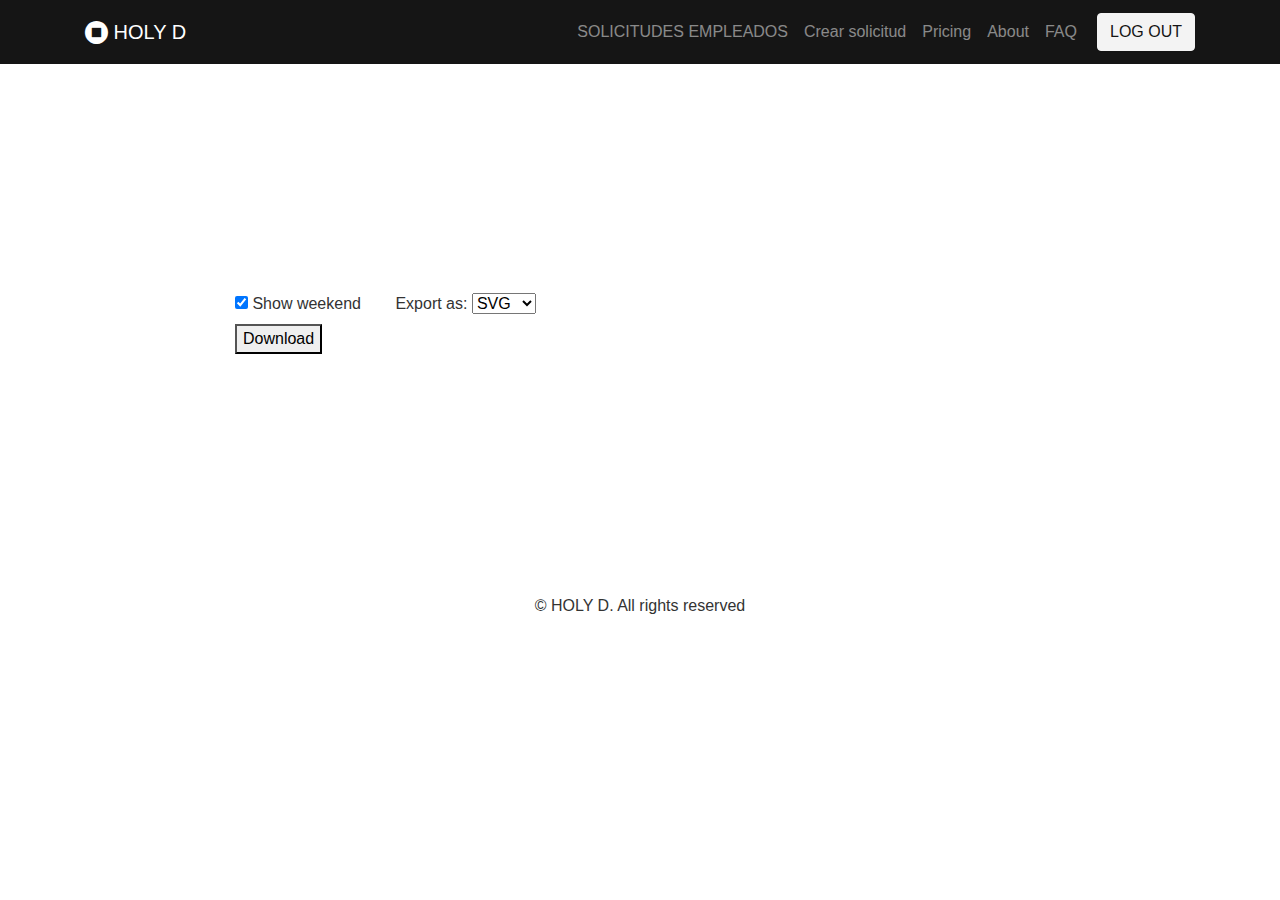
==== proyectoVacaciones/target/classes/templates/alreadyHaveOne.html @ a58fbf5c "sin cambios a mencionar" ====
<!DOCTYPE html>
<html lang="es" xmlns:th="http://www.thymeleaf.org"
	xmlns:sec="http://www.thymeleaf.org/extras/spring-security">

<head>
  <meta charset="utf-8">
  <meta name="viewport" content="width=device-width, initial-scale=1">
  <link rel="stylesheet" href="https://cdnjs.cloudflare.com/ajax/libs/font-awesome/4.7.0/css/font-awesome.min.css" type="text/css">
  <link rel="stylesheet" href="../static/css/themeIndex.css"
	th:href="@{/css/themeIndex.css}">
	 <link href="css/main.css" rel="stylesheet" type="text/css">
    <link href="icons/style.css" rel="stylesheet" type="text/css">
</head>

<body style="">
  <nav class="navbar navbar-expand-md navbar-dark bg-dark">
    <div class="container"> <a class="navbar-brand" href="#">
        <i class="fa d-inline fa-lg fa-stop-circle"></i>
        <b> HOLY D</b>
      </a> <button class="navbar-toggler navbar-toggler-right border-0" type="button" data-toggle="collapse" data-target="#navbar10">
        <span class="navbar-toggler-icon"></span>
      </button>
      <div class="collapse navbar-collapse" id="navbar10">
        <ul class="navbar-nav ml-auto">
          <li sec:authorize="hasRole('ROLE_ADMIN')" class="nav-item"> <a class="nav-link" href="#">SOLICITUDES EMPLEADOS</a> </li>
          <li sec:authorize="hasRole('ROLE_USER')" class="nav-item"> <a class="nav-link" th:href="@{/public/calendar}">Crear solicitud</a> </li>
          <li class="nav-item"> <a class="nav-link" href="#">Pricing</a> </li>
          <li class="nav-item"> <a class="nav-link" href="#">About</a> </li>
          <li class="nav-item"> <a class="nav-link" href="#">FAQ</a> </li>
        </ul> <a href="javascript:document.getElementById('logoutForm').submit()" class="btn navbar-btn ml-md-2 btn-light text-dark">LOG OUT</a>
      </div>
      <form th:action="@{/auth/logout}" method="POST" id="logoutForm"></form>
    </div>
  </nav>
  <div class="py-5">
    <div class="container">
      <div class="row">
        <div class="col-md-6">
          <h1 class=""> <span th:text="${'Bienvenido ' + developer.name + ', aqui puedes crear tu solicitud de vacaciones'}"></h1>
        </div>
        <div class="col-md-6"></div>
      </div>
    </div>
  </div>
  <div class="py-5" style="">
    <div class="container">
      <div class="row">
        
        <div class="col-md-6" style="">
        <div class="main">
    <div style="float:left; width: 150px;">
        <div id="nav"></div>
    </div>
    <div style="margin-left: 150px;">
        <div class="space">

            <label><input type="checkbox" id="weekends" checked="checked"> Show weekend</label>
            <span style="margin-left: 30px;">
                Export as: <select id="format">
                    <option value="svg">SVG</option>
                    <option value="jpeg">JPEG</option>
                    <option value="png">PNG</option>
                </select>
                <button id="download">Download</button>
            </span>
        </div>

        <div id="dp"></div>
    </div>
</div>

        </div>
      </div>
    </div>
  </div>
  <div class="py-5">
    <div class="container">
      <div class="row">
        <div class="col-md-12"> </div> 
      </div>
    </div>
  </div>
  <div class="py-3">
    <div class="container">
      <div class="row">
        <div class="col-md-12 text-center">
          <p class="mb-0">© HOLY D. All rights reserved</p>
        </div>
      </div>
    </div>
  </div>
  <script src="https://code.jquery.com/jquery-3.3.1.slim.min.js" integrity="sha384-q8i/X+965DzO0rT7abK41JStQIAqVgRVzpbzo5smXKp4YfRvH+8abtTE1Pi6jizo" crossorigin="anonymous"></script>
  <script src="https://cdnjs.cloudflare.com/ajax/libs/popper.js/1.14.3/umd/popper.min.js" integrity="sha384-ZMP7rVo3mIykV+2+9J3UJ46jBk0WLaUAdn689aCwoqbBJiSnjAK/l8WvCWPIPm49" crossorigin="anonymous"></script>
  <script src="https://stackpath.bootstrapcdn.com/bootstrap/4.3.1/js/bootstrap.min.js" integrity="sha384-JjSmVgyd0p3pXB1rRibZUAYoIIy6OrQ6VrjIEaFf/nJGzIxFDsf4x0xIM+B07jRM" crossorigin="anonymous" style=""></script>
  <script src="../static/js/daypilot/daypilot-all.min.js" th:src="@{/js/daypilot/daypilot-all.min.js}"></script>
<!-- jQuery -->
<script src="../static/js/jquery/jquery-3.2.1.min.js" th:src="@{/js/jquery/jquery-3.2.1.min.js}"></script>


<script th:inline="javascript">

    var nav = new DayPilot.Navigator("nav");
    nav.showMonths = 3;
    nav.skipMonths = 3;
    nav.selectMode = "month";
    nav.onTimeRangeSelected = function(args) {
        dp.startDate = args.day;
        dp.update();
        dp.events.load("/api/events");
    };
    nav.init();


    var dp = new DayPilot.Month("dp");
    dp.init();
    dp.eventEndSpec = "Date";
    dp.onTimeRangeSelected = function (args) {
        DayPilot.Modal.prompt("Enviar solicitud:", [[${developer.name}]]).then(function (modal) {
            dp.clearSelection();
            if (!modal.result) {
                return;
            }
            var params = {
                start: args.start.toString(),
                end: args.end.toString(),
                text: modal.result,
                resource: args.resource
            };
            $.ajax({
                type: 'POST',
                url: '/api/events/create',
                data: JSON.stringify(params),
                success: function (data) {
                    dp.events.add(new DayPilot.Event(data));
                    dp.message("Solicitud enviada");
                    window.location.href = "/public/index";
                },
                contentType: "application/json",
                dataType: 'json'
            });
            
        });
        
    };
    dp.onEventMove = function (args) {
        var params = {
            id: args.e.id(),
            start: args.newStart.toString(),
            end: args.newEnd.toString(),
            resource: args.newResource
        };
        $.ajax({
            type: 'POST',
            url: '/api/events/move',
            data: JSON.stringify(params),
            success: function (data) {
                dp.message("Moved");
            },
            contentType: "application/json",
            dataType: 'json'
        });
    };
    dp.onEventResize = function (args) {
        var params = {
            id: args.e.id(),
            start: args.newStart.toString(),
            end: args.newEnd.toString(),
            resource: args.e.resource()
        };
        $.ajax({
            type: 'POST',
            url: '/api/events/move',
            data: JSON.stringify(params),
            success: function (data) {
                dp.message("Resized");
            },
            contentType: "application/json",
            dataType: 'json'
        });
    };
    dp.onBeforeEventRender = function(args) {
        args.data.backColor = args.data.color;
        args.data.areas = [
            { top: 4, right: 4, width: 12, height: 14, icon: "icon-triangle-down", visibility: "Visible", action: "ContextMenu", style: "font-size: 12px; background-color: #fff; border: 1px solid #ccc; padding: 2px 2px 0px 2px; cursor:pointer;"}
        ];
    };
    dp.contextMenu = new DayPilot.Menu({
        items: [
            {
                text: "Delete",
                onClick: function(args) {
                    var e = args.source;
                    var params = {
                        id: e.id()
                    };
                    $.ajax({
                        type: 'POST',
                        url: '/api/events/delete',
                        data: JSON.stringify(params),
                        success: function (data) {
                            dp.events.remove(e);
                            dp.message("Deleted");
                        },
                        contentType: "application/json",
                        dataType: 'json'
                    });
                }
            },
            {
                text: "-"
            },
            {
                text: "Blue",
                icon: "icon icon-blue",
                color: "#a2c4c9",
                onClick: function(args) { updateColor(args.source, args.item.color); }
            },
            {
                text: "Green",
                icon: "icon icon-green",
                color: "#b6d7a8",
                onClick: function(args) { updateColor(args.source, args.item.color); }
            },
            {
                text: "Yellow",
                icon: "icon icon-yellow",
                color: "#ffe599",
                onClick: function(args) { updateColor(args.source, args.item.color); }
            },
            {
                text: "Red",
                icon: "icon icon-red",
                color: "#ea9999",
                onClick: function(args) { updateColor(args.source, args.item.color); }
            },            {
                text: "Auto",
                color: "auto",
                onClick: function(args) { updateColor(args.source, args.item.color); }
            },

        ]
    });
    dp.init();

    dp.events.load("/api/events");


    function updateColor(e, color) {
        var params = {
            id: e.id(),
            color: color
        };
        $.ajax({
            type: 'POST',
            url: '/api/events/setColor',
            data: JSON.stringify(params),
            success: function (data) {
                e.data.color = color;
                dp.events.update(e);
            },
            contentType: "application/json",
            dataType: 'json'
        });
    }

    $(document).ready(function() {
        $("#weekends").click(function() {
            dp.showWeekend = $("#weekends").is(":checked");
            dp.update();
        });

        $("#download").click(function() {
            var format = $("#format").val();
            dp.exportAs(format).download();
        });
    });
    
   

</script>
 </body>

</html>
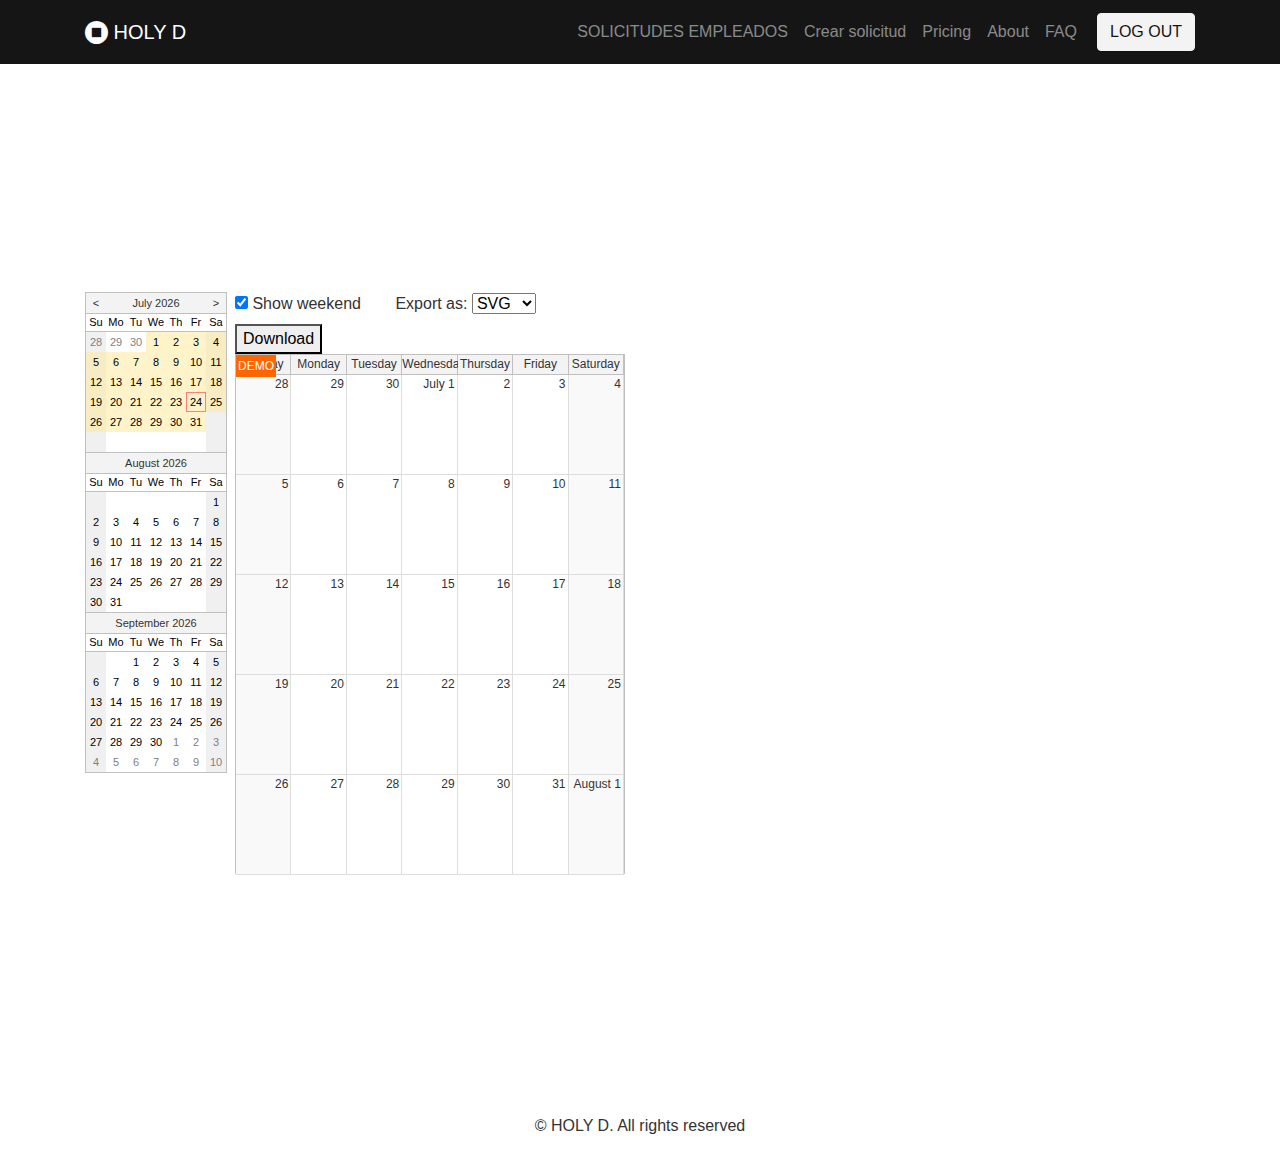
==== commit 975f0868: "cambios:" ====
--- a/proyectoVacaciones/target/classes/templates/alreadyHaveOne.html
+++ b/proyectoVacaciones/target/classes/templates/alreadyHaveOne.html
@@ -36,7 +36,7 @@
     <div class="container">
       <div class="row">
         <div class="col-md-6">
-          <h1 class=""> <span th:text="${'Bienvenido ' + developer.name + ', aqui puedes crear tu solicitud de vacaciones'}"></h1>
+          <h1 class=""> <span th:text="${'Bienvenido ' + developer.name + ', ya tienes una solicitud en estado pendiente, puedes modificarla o anularla.'}"></span></h1>
         </div>
         <div class="col-md-6"></div>
       </div>
@@ -106,7 +106,7 @@
     nav.onTimeRangeSelected = function(args) {
         dp.startDate = args.day;
         dp.update();
-        dp.events.load("/api/events");
+        dp.events.load("/solicitudPendiente");
     };
     nav.init();
 
@@ -114,34 +114,7 @@
     var dp = new DayPilot.Month("dp");
     dp.init();
     dp.eventEndSpec = "Date";
-    dp.onTimeRangeSelected = function (args) {
-        DayPilot.Modal.prompt("Enviar solicitud:", [[${developer.name}]]).then(function (modal) {
-            dp.clearSelection();
-            if (!modal.result) {
-                return;
-            }
-            var params = {
-                start: args.start.toString(),
-                end: args.end.toString(),
-                text: modal.result,
-                resource: args.resource
-            };
-            $.ajax({
-                type: 'POST',
-                url: '/api/events/create',
-                data: JSON.stringify(params),
-                success: function (data) {
-                    dp.events.add(new DayPilot.Event(data));
-                    dp.message("Solicitud enviada");
-                    window.location.href = "/public/index";
-                },
-                contentType: "application/json",
-                dataType: 'json'
-            });
-            
-        });
-        
-    };
+    
     dp.onEventMove = function (args) {
         var params = {
             id: args.e.id(),
@@ -200,6 +173,7 @@
                         success: function (data) {
                             dp.events.remove(e);
                             dp.message("Deleted");
+                            window.location.href = "/public/index";
                         },
                         contentType: "application/json",
                         dataType: 'json'
@@ -209,34 +183,7 @@
             {
                 text: "-"
             },
-            {
-                text: "Blue",
-                icon: "icon icon-blue",
-                color: "#a2c4c9",
-                onClick: function(args) { updateColor(args.source, args.item.color); }
-            },
-            {
-                text: "Green",
-                icon: "icon icon-green",
-                color: "#b6d7a8",
-                onClick: function(args) { updateColor(args.source, args.item.color); }
-            },
-            {
-                text: "Yellow",
-                icon: "icon icon-yellow",
-                color: "#ffe599",
-                onClick: function(args) { updateColor(args.source, args.item.color); }
-            },
-            {
-                text: "Red",
-                icon: "icon icon-red",
-                color: "#ea9999",
-                onClick: function(args) { updateColor(args.source, args.item.color); }
-            },            {
-                text: "Auto",
-                color: "auto",
-                onClick: function(args) { updateColor(args.source, args.item.color); }
-            },
+            
 
         ]
     });
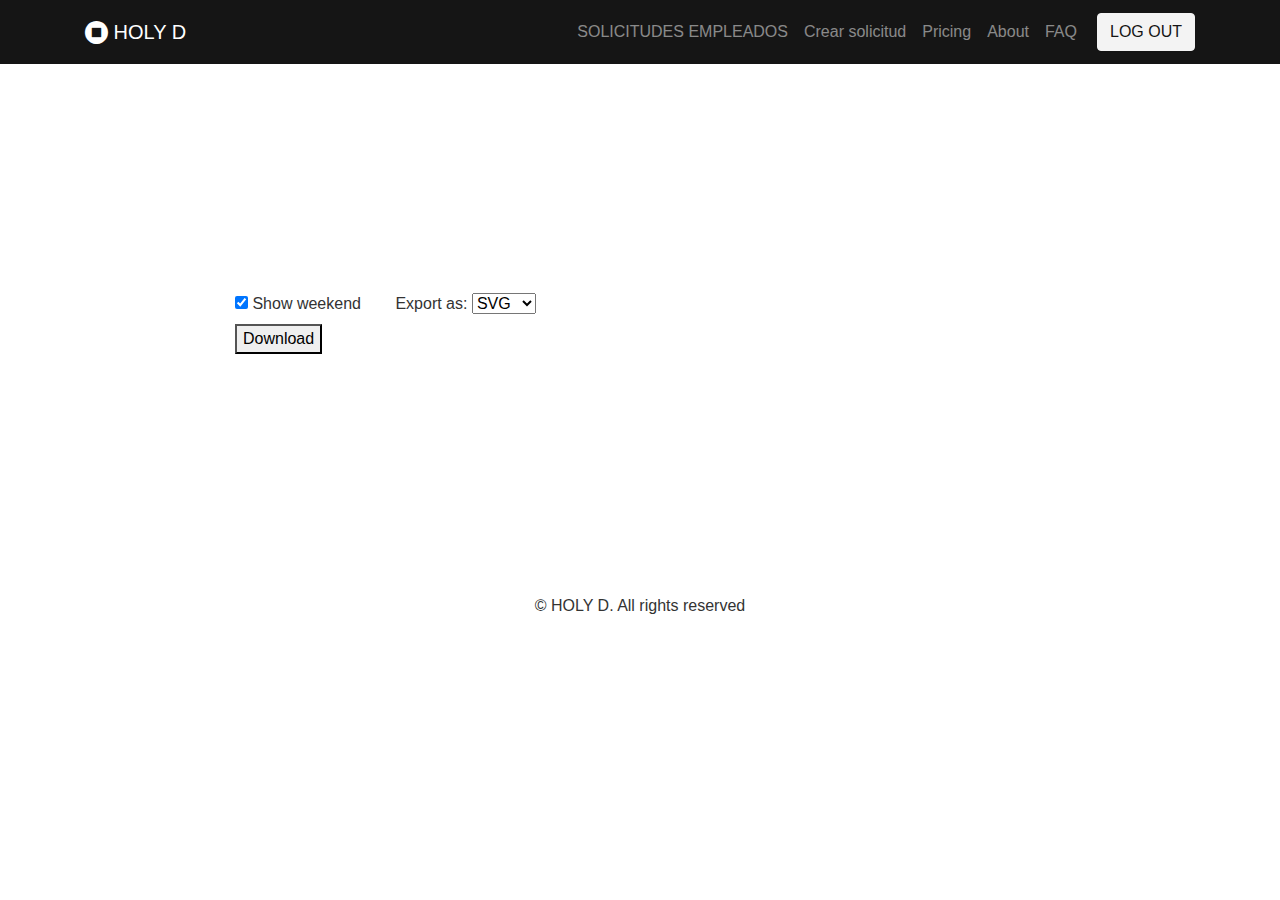
==== commit 5db30ce1: "ARREGLO!!! ARREGLO!!!" ====
--- a/proyectoVacaciones/target/classes/templates/alreadyHaveOne.html
+++ b/proyectoVacaciones/target/classes/templates/alreadyHaveOne.html
@@ -99,19 +99,11 @@
 
 <script th:inline="javascript">
 
-    var nav = new DayPilot.Navigator("nav");
-    nav.showMonths = 3;
-    nav.skipMonths = 3;
-    nav.selectMode = "month";
-    nav.onTimeRangeSelected = function(args) {
-        dp.startDate = args.day;
-        dp.update();
-        dp.events.load("/solicitudPendiente");
-    };
-    nav.init();
-
+ 
 
     var dp = new DayPilot.Month("dp");
+    dp.startDate = [[${event.start}]];
+    dp.update();
     dp.init();
     dp.eventEndSpec = "Date";
     
@@ -189,7 +181,7 @@
     });
     dp.init();
 
-    dp.events.load("/api/events");
+    dp.events.load("/solicitudPendiente");
 
 
     function updateColor(e, color) {
